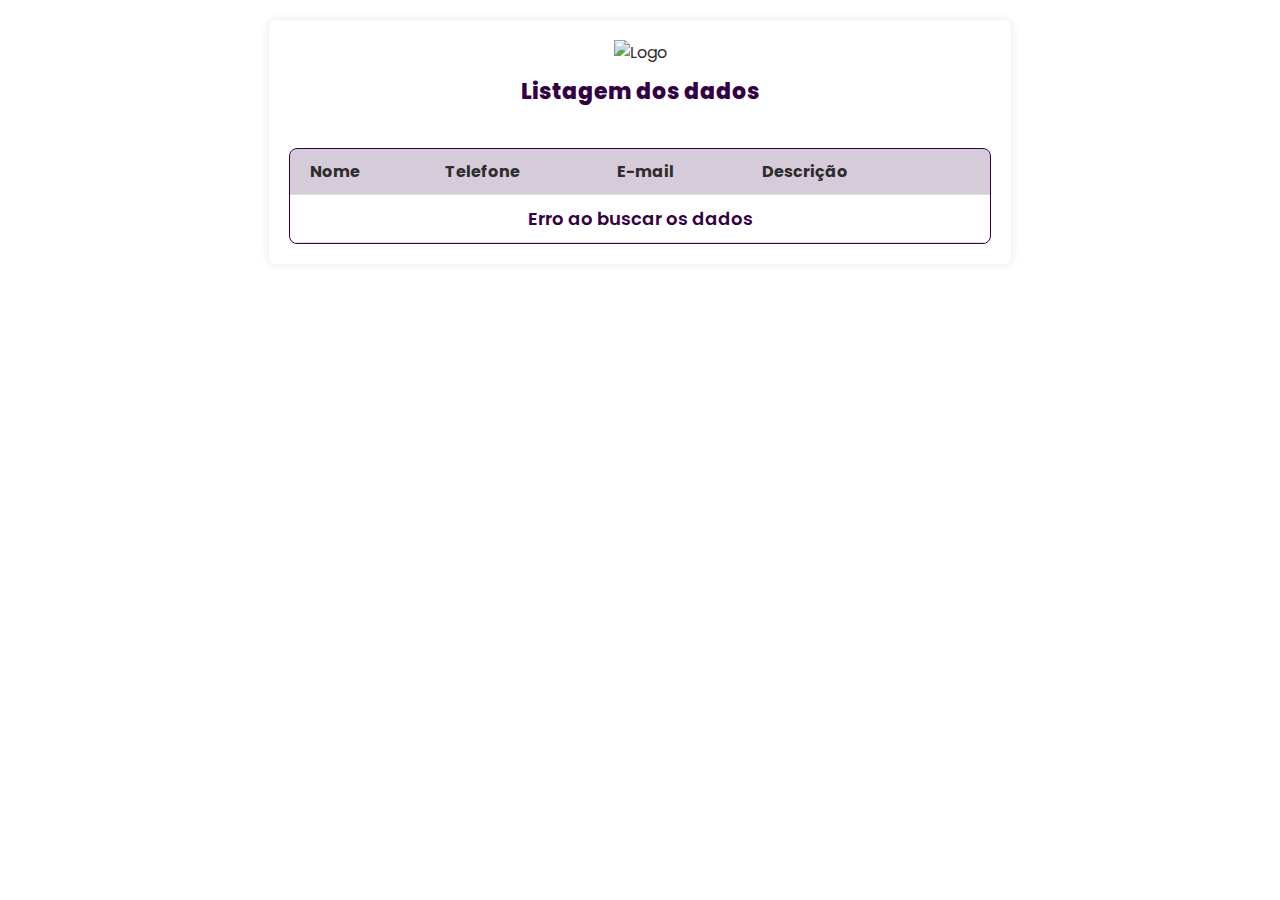
==== listagem.html @ 800d216c "feat: add listing page" ====
<!DOCTYPE html>
<html lang="pt-br">
  <head>
    <meta charset="UTF-8" />
    <meta name="viewport" content="width=device-width, initial-scale=1.0" />
    <title>Formulário - Listagem</title>
    <link rel="preconnect" href="https://fonts.googleapis.com" />
    <link rel="preconnect" href="https://fonts.gstatic.com" crossorigin />
    <link
      href="https://fonts.googleapis.com/css2?family=Poppins:ital,wght@0,100;0,200;0,300;0,400;0,500;0,600;0,700;0,800;0,900;1,100;1,200;1,300;1,400;1,500;1,600;1,700;1,800;1,900&display=swap"
      rel="stylesheet"
    />
    <link rel="stylesheet" href="styles.css" />
  </head>
  <body>
    <main class="container-lista">
      <header>
        <img src="/assets/logo.png" alt="Logo" class="logo" />
        <h1 class="heading">Listagem dos dados</h1>
      </header>

      <div class="container-tabela">
        <table>
          <thead>
            <th>Nome</th>
            <th>Telefone</th>
            <th>E-mail</th>
            <th>Descrição</th>
            <th></th>
          </thead>
          <tbody class="corpo-tabela">
            <tr class="tabela-vazia">
              <td colspan="5">
                <span class="mensagem">Carregando Dados</span>
              </td>
            </tr>
          </tbody>
        </table>
      </div>
    </main>
  </body>
  <script>
    const mensagem = document.querySelector(".mensagem");

    fetch("http://localhost:3000/listarFormulario")
      .then((response) => response.json())
      .then((data) => {
        const corpoTabela = document.querySelector(".corpo-tabela");
        const tabelaVazia = document.querySelector(".tabela-vazia");

        if (data.length > 0) {
          tabelaVazia.style.display = "none";
        } else if (data.length === 0) {
          mensagem.textContent = "Nenhum dado encontrado";
        }

        data.forEach((item) => {
          const tr = document.createElement("tr");
          tr.innerHTML = `
            <td>${item.nome}</td>
            <td>${item.telefone}</td>
            <td>${item.email}</td>
            <td>${item.descricao}</td>
            <td>
              <button class="btn-excluir" onclick="excluirItem('${item.id}')">Excluir</button>
            </td>
          `;
          corpoTabela.appendChild(tr);
        });
      })
      .catch((e) => {
        console.log(e);
        mensagem.textContent = "Erro ao buscar os dados";
        alert("Erro ao buscar os dados");
      });

    async function excluirItem(id) {
      try {
        await fetch(`http://localhost:3000/formulario/${id}`, {
          method: "DELETE",
        });
        alert("Item excluído com sucesso");
        window.location.reload();
      } catch (error) {
        console.log(error);
        alert("Erro ao excluir o item");
      }
    }
  </script>
</html>
---- styles.css ----
body {
  display: flex;
  flex-direction: columns;
  margin: 0;
  font-family: "Poppins", sans-serif;
  font-style: normal;
  background-color: #ffffff; /* branco */
  color: #2d2d2d; /* preto */
  align-items: center;
  justify-content: center;
  justify-items: center;
}

.container {
  max-width: 600px;
  margin: 50px 20px;
  padding: 40px 40px;
  background-color: #ffffff; /* branco */
  border-radius: 20px;
  box-shadow: 0 0 10px rgba(51, 0, 67, 0.2);
  display: flex;
  flex-direction: column;
  justify-content: center;
}

header {
  text-align: center;
  margin-bottom: 40px;
}

.logo {
  width: 160px;
  margin-bottom: 10px;
}

.heading {
  font-size: 22px;
  font-weight: 800;
  color: #330043; /* roxo */
  margin: 0;
  text-align: center;
}

.form-group {
  margin-bottom: 20px;
}

label {
  display: block;
  font-size: 14px;
  font-weight: 600;
  margin-bottom: 5px;
  color: #330043; /* roxo */
}

input[type="text"],
input[type="tel"],
input[type="email"],
textarea {
  width: calc(100% - 24px); /* Ajuste para a largura dos inputs */
  padding: 12px;
  border: 2px solid #330043; /* roxo */
  border-radius: 8px;
  background-color: rgba(51, 0, 67, 0.2); /* roxo com transparência */
  font-size: 14px;
  font-family: "Poppins", sans-serif;
  box-shadow: inset 0 1px 2px rgba(0, 0, 0, 0.1);
  transition: border-color 0.3s ease;
}

textarea {
  resize: vertical;
}

input[type="text"]:focus,
input[type="tel"]:focus,
input[type="email"]:focus,
textarea:focus {
  border-color: rgba(51, 0, 67, 0.2); /* roxo */
}

.btn {
  background-color: #330043; /* roxo */
  color: #ffffff; /* branco */
  width: 100%; /* Ocupa toda a largura do container */
  padding: 14px;
  border: none;
  border-radius: 8px;
  cursor: pointer;
  font-size: 16px;
  font-weight: 700;
  transition: background-color 0.3s ease;
}

.btn:hover {
  background-color: rgba(51, 0, 67, 0.67); /* tom mais escuro de roxo */
}

/* Estilização da tabela */

.container {
  margin: 50px 20px;
  padding: 40px 40px;
  background-color: #ffffff; /* branco */
  border-radius: 20px;
  box-shadow: 0 0 10px rgba(51, 0, 67, 0.2);
  display: flex;
  flex-direction: column;
  justify-content: center;
}

main {
  max-width: 1200px;
  margin: 20px auto;
  padding: 20px;
  background-color: #fff;
  border-radius: 6px;
  box-shadow: 0 0 10px rgba(0, 0, 0, 0.1);
}

.container-tabela {
  max-width: 100%;
  min-width: 700px;
  background-color: #fff;
  border-radius: 8px;
  border: 1px solid #330043;
  overflow: hidden;
  margin-top: 20px;
}

table {
  width: 100%;
  border-collapse: collapse;
}
th,
td {
  padding: 10px 20px;
  text-align: left;
  border-bottom: 1px solid #ddd;
}
th {
  background-color: rgba(51, 0, 67, 0.2);
}
tr:nth-child(even) {
  background-color: #f9f9f9;
}

.tabela-vazia span {
  display: block;
  text-align: center;
  width: 100%;
  font-weight: 600;
  margin: 0 auto;
  font-size: 18px;
  color: #330043;
}

.btn-excluir {
  padding: 5px 10px;
  background-color: #f44336;
  color: white;
  border: none;
  border-radius: 4px;
  cursor: pointer;
}
.btn-excluir:hover {
  background-color: #d32f2f;
}
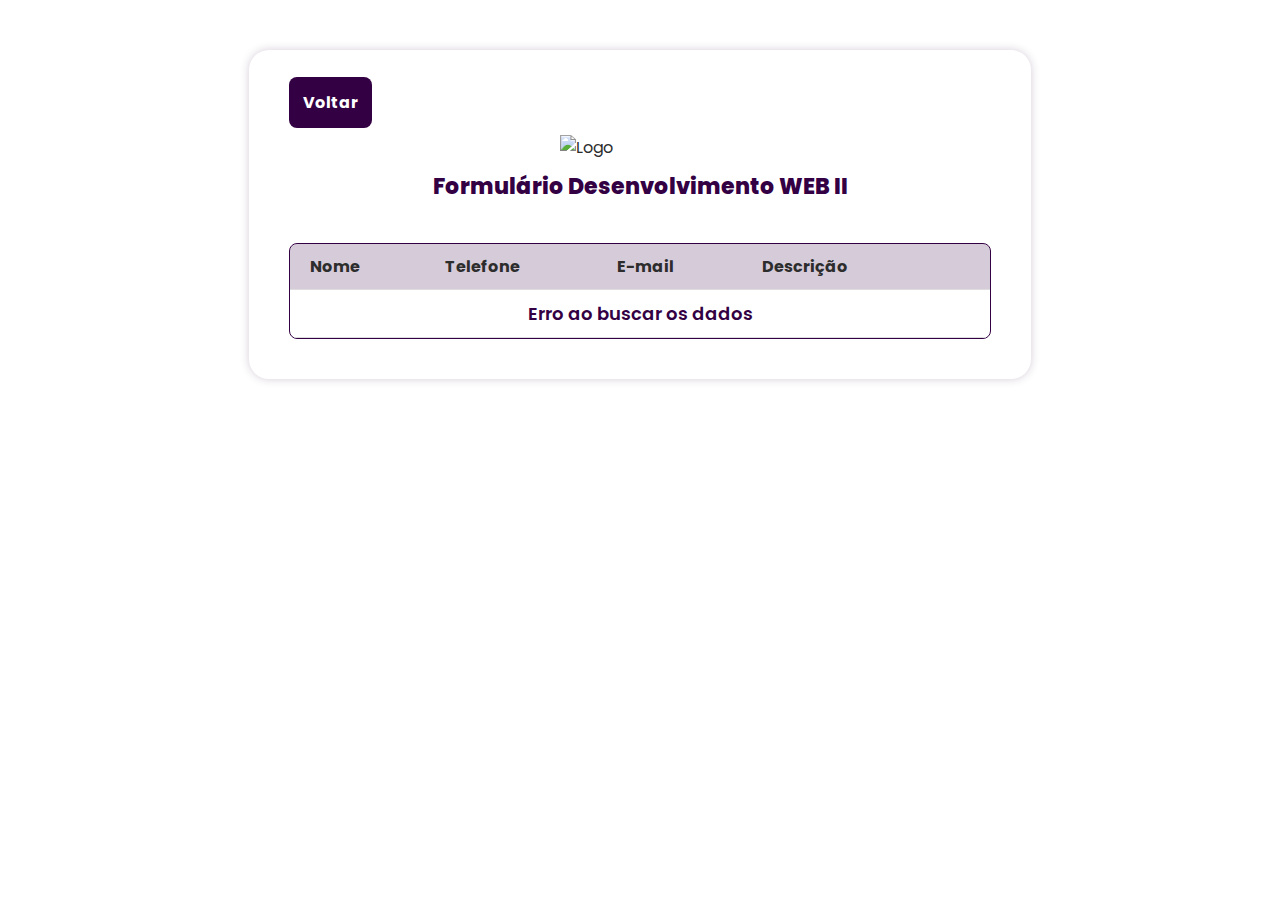
==== commit c90c174e: "refactor: add new buttons and styles" ====
--- a/listagem.html
+++ b/listagem.html
@@ -14,9 +14,12 @@
   </head>
   <body>
     <main class="container-lista">
+      <div class="buttons">
+        <a href="index.html" class="btn">Voltar</a>
+      </div>
       <header>
         <img src="/assets/logo.png" alt="Logo" class="logo" />
-        <h1 class="heading">Listagem dos dados</h1>
+        <h1 class="heading">Formulário Desenvolvimento WEB II</h1>
       </header>
 
       <div class="container-tabela">
@@ -41,8 +44,8 @@
   </body>
   <script>
     const mensagem = document.querySelector(".mensagem");
-
-    fetch("http://localhost:3000/listarFormulario")
+    //TODO: Altere o link abaixo para o link da sua API
+    fetch("COLE O LINK DA SUA API AQUI/listarFormulario")
       .then((response) => response.json())
       .then((data) => {
         const corpoTabela = document.querySelector(".corpo-tabela");
@@ -76,7 +79,8 @@
 
     async function excluirItem(id) {
       try {
-        await fetch(`http://localhost:3000/formulario/${id}`, {
+        //TODO: Altere o link abaixo para o link da sua API
+        await fetch(`COLE O LINK DA SUA API AQUI/formulario/${id}`, {
           method: "DELETE",
         });
         alert("Item excluído com sucesso");
--- a/styles.css
+++ b/styles.css
@@ -22,10 +22,31 @@
   flex-direction: column;
   justify-content: center;
 }
+.container-lista {
+  max-width: auto;
+  margin: 50px 20px;
+  padding: 40px 40px;
+  background-color: #ffffff; /* branco */
+  border-radius: 20px;
+  box-shadow: 0 0 10px rgba(51, 0, 67, 0.2);
+  display: flex;
+  flex-direction: column;
+  justify-content: center;
+}
 
 header {
-  text-align: center;
-  margin-bottom: 40px;
+  display: flex;
+  flex-direction: column;
+  align-items: center;
+
+  margin: 20px;
+}
+
+.buttons {
+  align-items: end;
+  a {
+    text-decoration: none;
+  }
 }
 
 .logo {
@@ -68,8 +89,16 @@
   transition: border-color 0.3s ease;
 }
 
+input:focus {
+  outline: rgba(51, 0, 67, 0.2);
+}
+
 textarea {
   resize: vertical;
+}
+
+textarea:focus {
+  outline: rgba(51, 0, 67, 0.2);
 }
 
 input[type="text"]:focus,
@@ -83,6 +112,7 @@
   background-color: #330043; /* roxo */
   color: #ffffff; /* branco */
   width: 100%; /* Ocupa toda a largura do container */
+  height: auto;
   padding: 14px;
   border: none;
   border-radius: 8px;
@@ -97,7 +127,6 @@
 }
 
 /* Estilização da tabela */
-
 .container {
   margin: 50px 20px;
   padding: 40px 40px;
